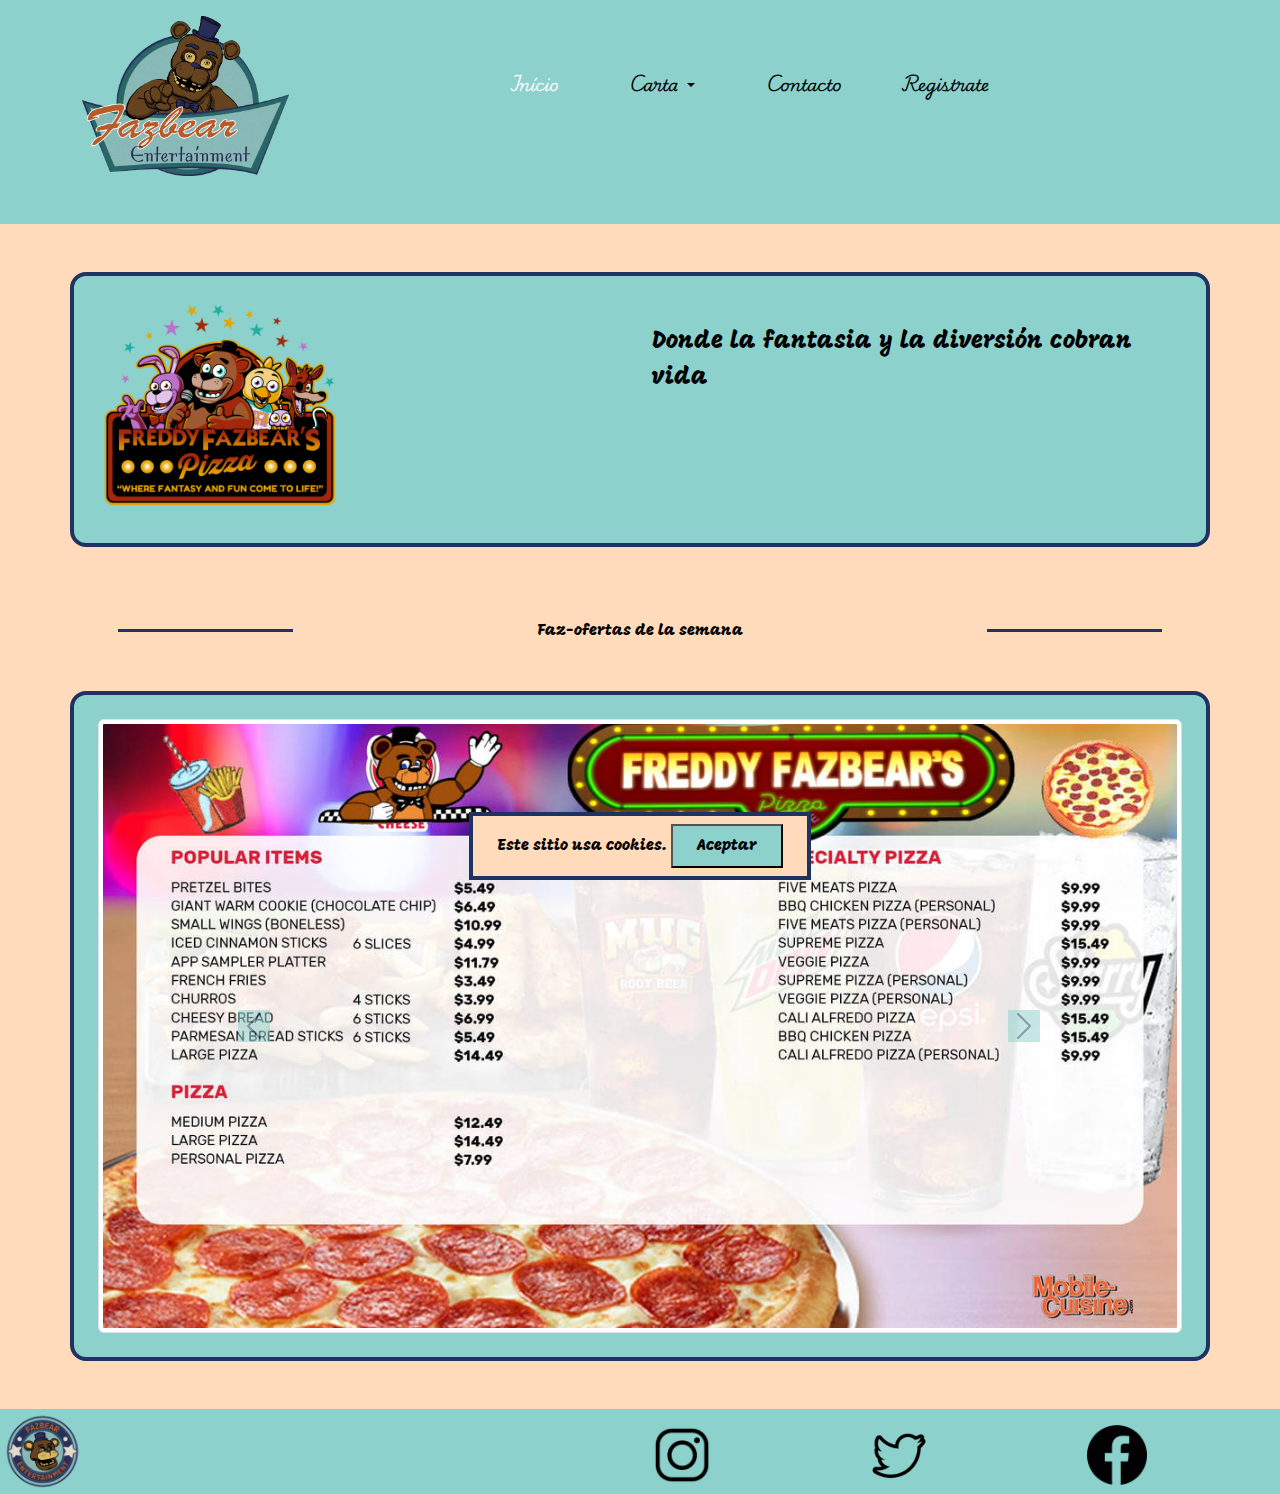
==== index.html @ 22a98835 "Add files via upload" ====
<!DOCTYPE html>
<html lang="en">
<head>
    <meta charset="UTF-8">
    <meta name="viewport" content="width=device-width, initial-scale=1.0">
    <title>Inicio</title>
    <link rel="icon" href="./img/fazbearLogo.png" type="image/x-icon">
    <link rel="stylesheet" href="./css/bootstrap.css">
    <link rel="stylesheet" href="./css/hechoPorMick.css">

</head>
<body class="bg-secondary">
  <!--div container para todo-->
  <header class="p-3 bg-primary text-white pb-5">
    <div class="container">				
      <div class="row text-center">
        <div class="col-md-2">
          <a class="navbar-brand" href="./index.html">
            <img src="./img/fazbearEntertainmentLogo.png" alt="Logo de Fazbear Entertainment" width="207px" height="160px">
          </a>
        </div>	
  
        <div class="col-md-7 offset-md-2">
          <nav class="navbar navbar-expand-md navbar-dark bg-primary">
            <button class="navbar-toggler" type="button" data-bs-toggle="collapse" data-bs-target="#navbarNav">
              <span class="navbar-toggler-icon"></span>
            </button>
  
            <div class="collapse navbar-collapse" id="navbarNav">						
              <div class="row position-relative top-50 mt-5 playwrite-in">
                <div class="col-md-3">
                  <div class="aclarar">							
                    <a href="./index.html" class="link-underline link-underline-opacity-0 link-light ms-5 me-5">Início</a>						
                  </div>
                </div>
  
                <div class="col-md-3">
                  <div class="aclarar dropdown">
                    <div id="header">
                      <ul class="nav justify-content-center">
                        <li class="dropdown-toggle link-underline link-underline-opacity-0 link-dark ms-5 me-5">Carta
                          <ul>
                            <li class="dropdown-item border border-success border border-4 bg-primary my-1 px-2"><a href="./comida.html" class="link-underline link-underline-opacity-0 link-dark">Lo mas vendido</a></li>
                            <li class="dropdown-item border border-success border border-4 bg-primary my-1 px-2"><a href="./pizza.html" class="link-underline link-underline-opacity-0 link-dark">Comida</a></li>
                            <li class="dropdown-item border border-success border border-4 bg-primary my-1 px-2"><a href="./bebida.html" class="link-underline link-underline-opacity-0 link-dark">Bebida</a></li>
                          </ul>
                        </li>
                      </ul>
                    </div>
                  </div>					
                </div>
  
                <div class="col-md-3">
                  <div class="aclarar">				
                    <a href="./Contacto.html" class="link-underline link-underline-opacity-0 link-dark">Contacto</a>	
                  </div>
                </div>
  
                <div class="col-md-3">
                  <div class="aclarar">
                    <a href="./registro.html" class="link-underline link-underline-opacity-0 link-dark">Registrate</a>
                  </div>
                </div>
  
              </div>					
            </div>
          </nav>
        </div>
      </div>				
    </div>
  </header>
  <br>
  <br>
  <main>
  
      <section>
        <div class="container justify-content-between bg-primary border border-success rounded-4 border border-4">
          <div class="row">
            <div class="col">
              <img src="./img/freddyFazbearPizzaLogo.png" class="img-fluid" alt="Logo de FReddy's Fazbear Pizza" width="267px" height="267px">
            </div>
            <div class="col fs-4 mt-5 mogra-regular">
              Donde la fantasia y la diversión cobran vida
            </div>
          </div>
        </div>
      </section>
  
      <br>
      <br>
      <br>
  
      <section>
            <div class="row text-center">
              <div class="col-md-1"></div>
              <div class="col-md-2">
                  <img src="./img/linea.png" alt="linea" width="175px" height="3px">
              </div>
              <div class="col-md-1"></div>
              <div class=" col-md-4 mogra-regular">
                  Faz-ofertas de la semana
              </div>
              <div class="col-md-1"></div>
              <div class="col-md-2">
                <img src="./img/linea.png" alt="linea" width="175px" height="3px">
              </div>
              <div class="col-md-1"></div>
          </div>
          <br>
          <br>
  
          <div class="container justify-content-between bg-primary border border-success rounded-4 border border-4 text-center pb-4 pt-4">
  
  <div class="container-fluid">
      <div id="carouselExampleIndicators" class="carousel slide" data-bs-ride="carousel">
				<div class="carousel-indicators mt-5">
					<button type="button" data-bs-target="#carouselExampleIndicators" data-bs-slide-to="0" class="active" aria-current="true" aria-label="Slide 1"></button>
					<button type="button" data-bs-target="#carouselExampleIndicators" data-bs-slide-to="1" aria-label="Slide 2"></button>
					<button type="button" data-bs-target="#carouselExampleIndicators" data-bs-slide-to="2" aria-label="Slide 3"></button>
				</div>
        <div class="carousel-inner">
          <div class="carousel-item active">
            <img src="./img/comida2.jpg" class="d-block w-100 img-fluid img-thumbnail" alt="...">
          </div>
          <div class="carousel-item">
            <img src="./img/fnafofert.jpg" class="d-block w-100 img-fluid img-thumbnail" alt="...">
          </div>
          <div class="carousel-item">
            <img src="./img/helpWanted.png" class="d-block w-100 img-fluid img-thumbnail" alt="...">
          </div>
        </div>
        <button class="carousel-control-prev" type="button" data-bs-target="#carouselExampleIndicators" data-bs-slide="prev">
          <span class="carousel-control-prev-icon bg-primary" aria-hidden="true"></span>
          <span class="visually-hidden">Previous</span>
        </button>
        <button class="carousel-control-next ms-5" type="button" data-bs-target="#carouselExampleIndicators" data-bs-slide="next">
          <span class="carousel-control-next-icon bg-primary" aria-hidden="true"></span>
          <span class="visually-hidden">Next</span>
        </button>
      </div>
    </div>
    </div>
  
  
      </section>
  
      </main>
  
      <br>
      <br>
  
      <footer class="bg-primary text-white">
          <div class="row">
              <div class="col">
                <a href="./index.html"><img src="./img/fazbearLogo.png" class="img-fluid" alt="Logo redondo de Fazbear" width="85px" height="93px"></a>
              </div>
              <div class="col">
  
                  <div class="row mt-3">
                      <div class="col">
                        <a href="https://www.instagram.com/fnafmovie/"><img src="./img/instagramLog.png" class="img-fluid" alt="Logo de instagram" width="60px" height="60px"></a>
                        </div>
                        <div class="col">
                          <a href="https://x.com/FnafMovie"><img src="./img/twitterLog.png" alt="Logo de twitter" class="img-fluid" width="60px" height="60px"></a>
                        </div>
                        <div class="col">
                          <a href="https://www.facebook.com/FNAFMovie/"><img src="./img/facebookLOg.png" class="img-fluid" alt="Logo de facebook" width="60px" height="60px"></a>
                        </div>
  
                  </div>
              </div>
            </div>
          </div>
      </footer>
      <script src="./js/bootstrap.js"></script>
      <script src="./js/cockies.js"></script>
</body>
</html>
---- css/hechoPorMick.css ----
ul, ol {
    list-style:none;
  }
  
  .nav li ul {
    display:none;
    position:absolute;
    min-width:140px;
  }
  
  .nav li:hover > ul {
    display:block;
  }
  
  .modal {
            display: none;
            position: fixed;
            top: 0;
            left: 0;
            width: 100%;
            height: 100%;
            background: rgba(0, 0, 0, 0.5);
            justify-content: center;
            align-items: center;
        }
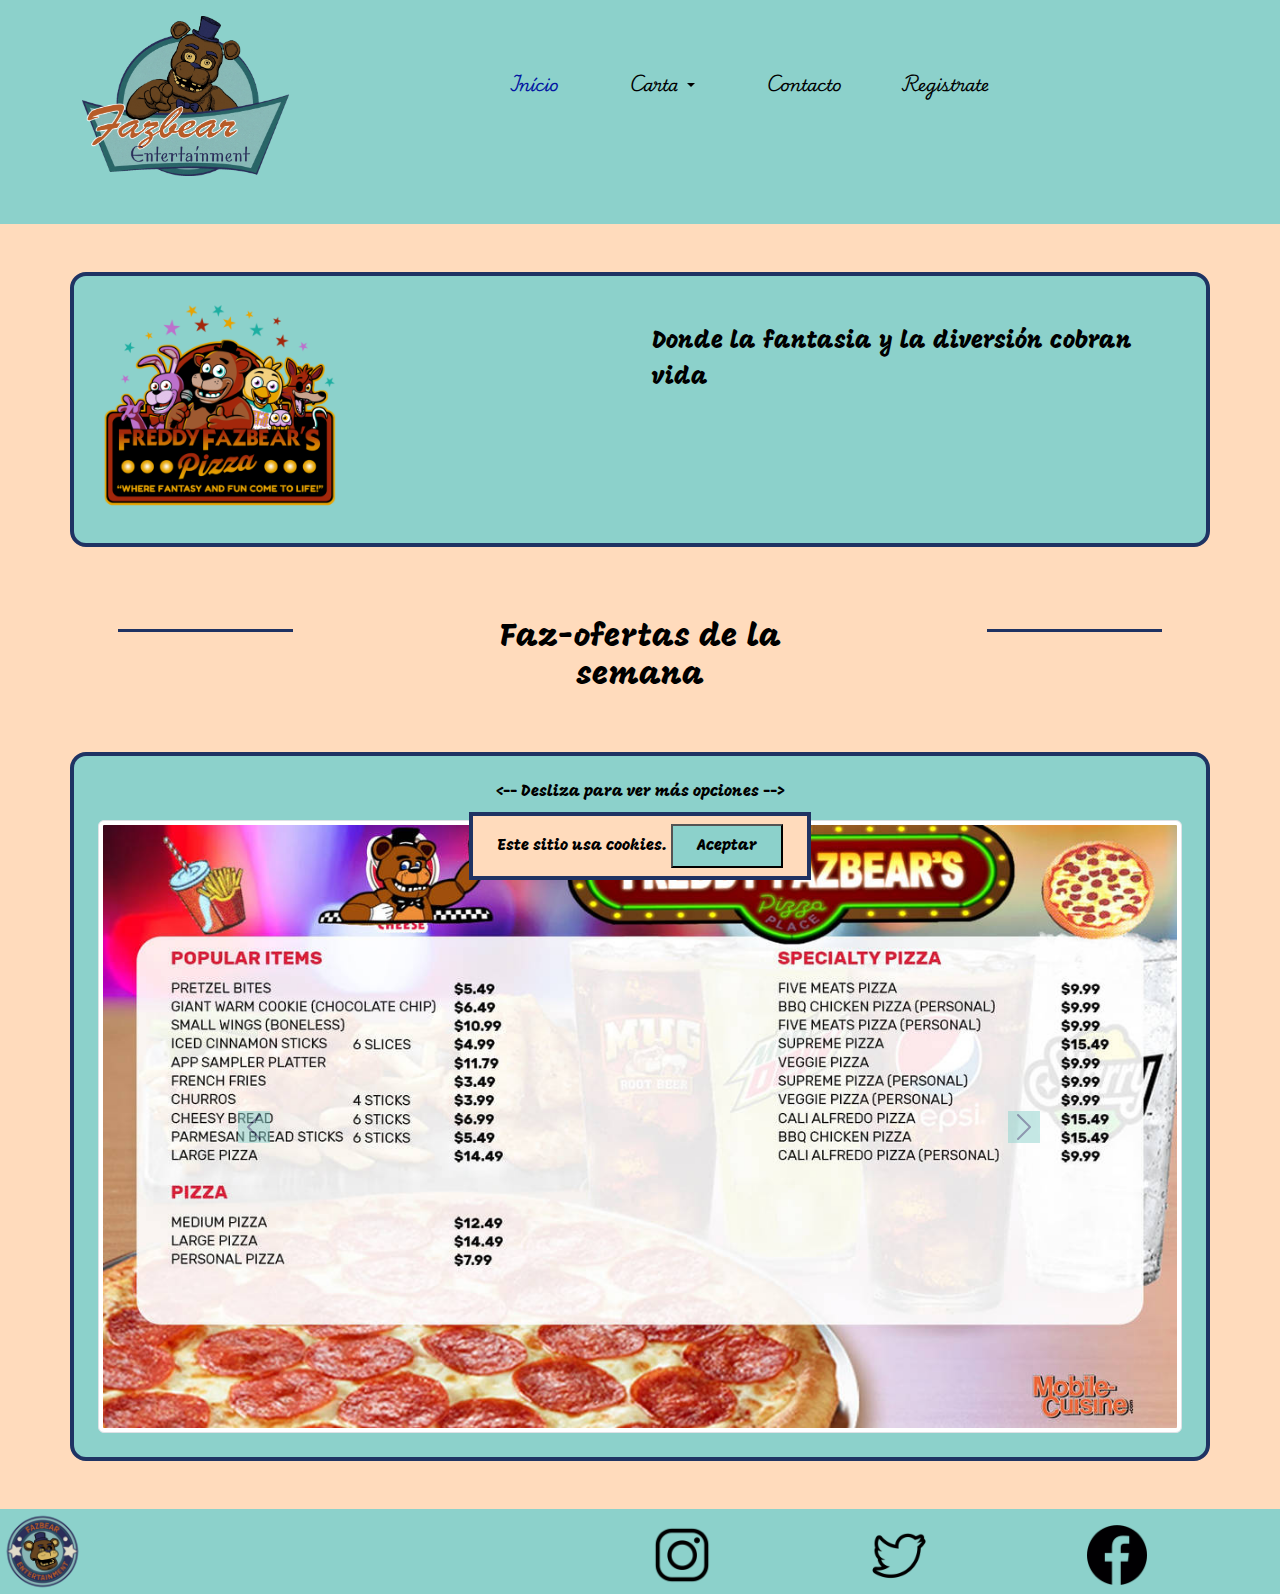
==== commit 713f6bb6: "he arreglado errores en los formularios, he añadido más feed back y ahora los usuarios pueden cancel" ====
--- a/index.html
+++ b/index.html
@@ -30,7 +30,7 @@
               <div class="row position-relative top-50 mt-5 playwrite-in">
                 <div class="col-md-3">
                   <div class="aclarar">							
-                    <a href="./index.html" class="link-underline link-underline-opacity-0 link-light ms-5 me-5">Início</a>						
+                    <a href="./index.html" class="link-underline link-underline-opacity-0 seleccionado ms-5 me-5">Início</a>						
                   </div>
                 </div>
   
@@ -98,7 +98,9 @@
               </div>
               <div class="col-md-1"></div>
               <div class=" col-md-4 mogra-regular">
+                <h2>
                   Faz-ofertas de la semana
+                </h2>
               </div>
               <div class="col-md-1"></div>
               <div class="col-md-2">
@@ -110,7 +112,7 @@
           <br>
   
           <div class="container justify-content-between bg-primary border border-success rounded-4 border border-4 text-center pb-4 pt-4">
-  
+  <p><--   Desliza para ver más opciones   --></p>
   <div class="container-fluid">
       <div id="carouselExampleIndicators" class="carousel slide" data-bs-ride="carousel">
 				<div class="carousel-indicators mt-5">
--- a/css/hechoPorMick.css
+++ b/css/hechoPorMick.css
@@ -12,7 +12,7 @@
     display:block;
   }
   
-  .modal {
+  .modal, .modal2 {
             display: none;
             position: fixed;
             top: 0;
@@ -22,4 +22,9 @@
             background: rgba(0, 0, 0, 0.5);
             justify-content: center;
             align-items: center;
+        }
+
+        .seleccionado{
+          color: #0215A1;
+          font-weight: bolder;
         }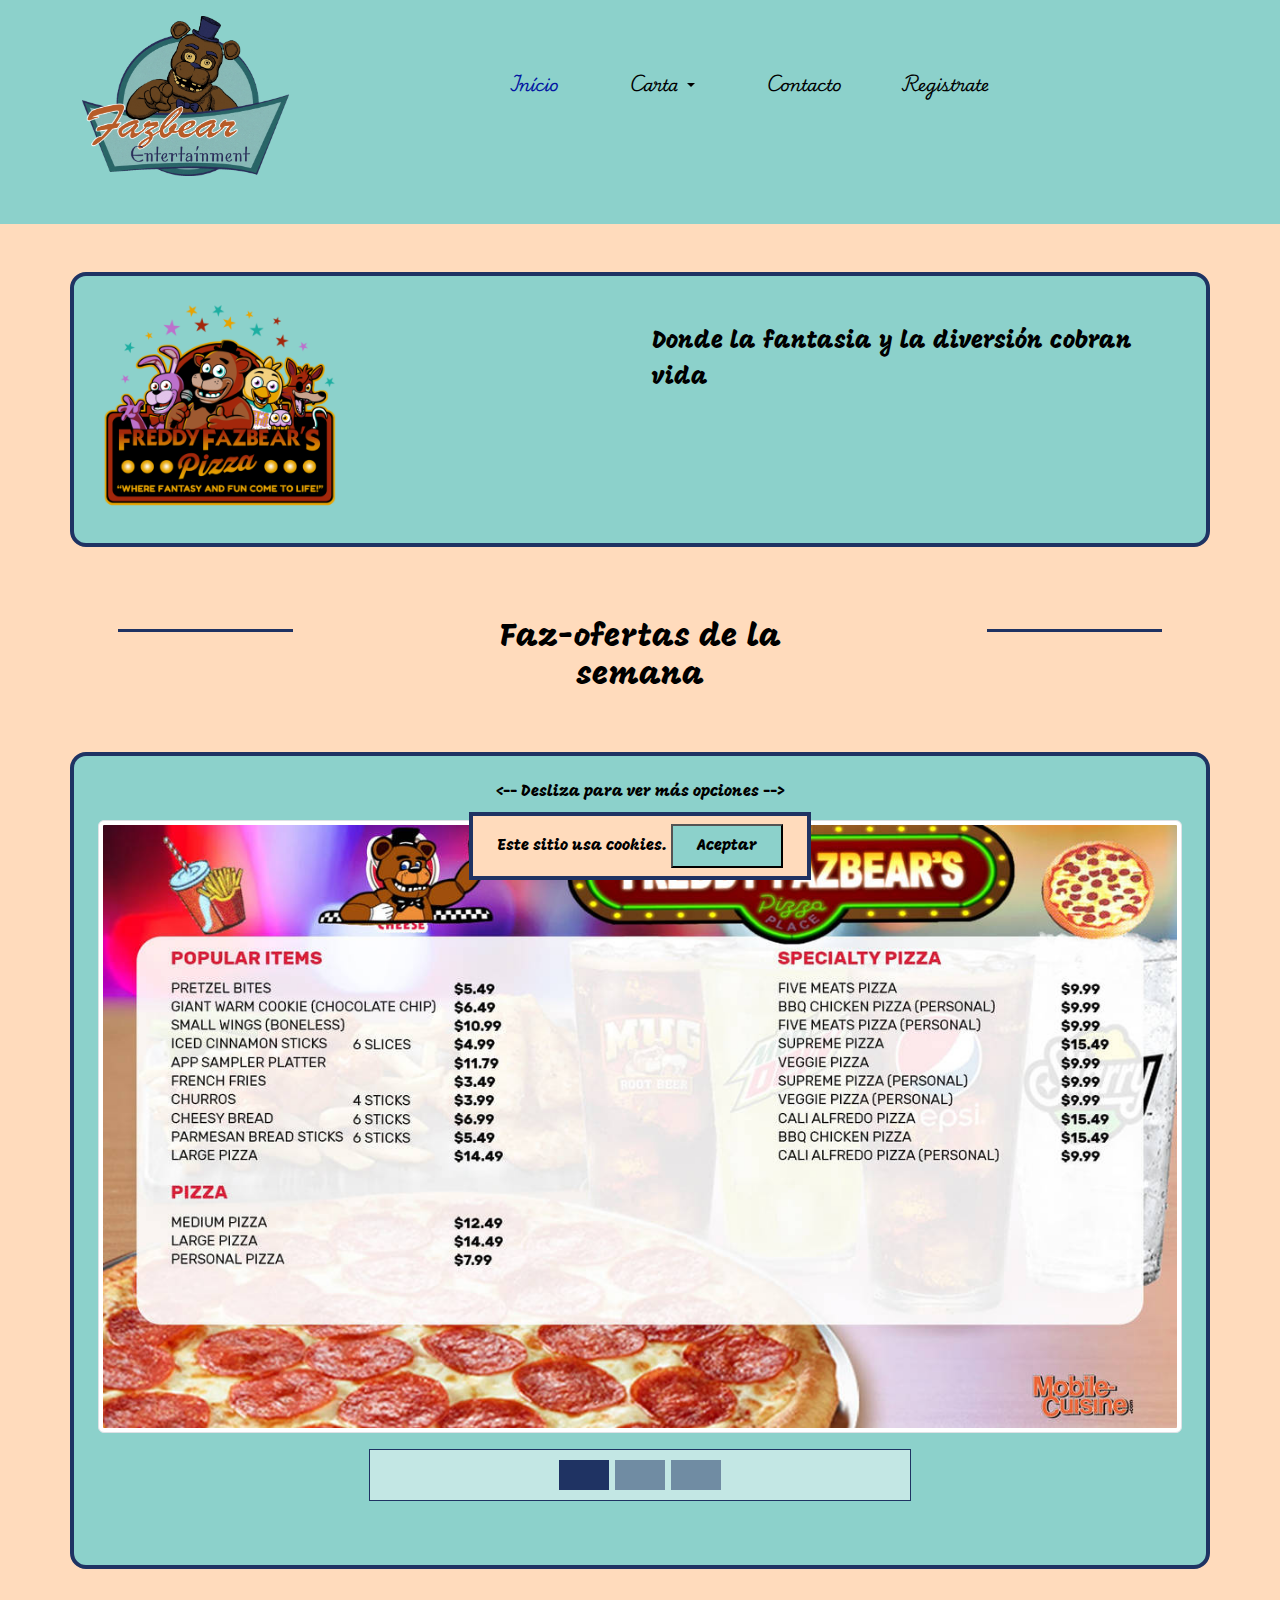
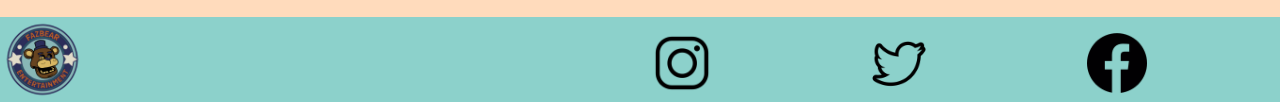
==== commit f0dd71ea: "he mejorado algunos aspectos del modal, he añadido bullets al carrusel y he eliminado los botones an" ====
--- a/index.html
+++ b/index.html
@@ -111,15 +111,10 @@
           <br>
           <br>
   
-          <div class="container justify-content-between bg-primary border border-success rounded-4 border border-4 text-center pb-4 pt-4">
+          <div class="container justify-content-between bg-primary border border-success rounded-4 border border-4 text-center pb-5 pt-4">
   <p><--   Desliza para ver más opciones   --></p>
   <div class="container-fluid">
       <div id="carouselExampleIndicators" class="carousel slide" data-bs-ride="carousel">
-				<div class="carousel-indicators mt-5">
-					<button type="button" data-bs-target="#carouselExampleIndicators" data-bs-slide-to="0" class="active" aria-current="true" aria-label="Slide 1"></button>
-					<button type="button" data-bs-target="#carouselExampleIndicators" data-bs-slide-to="1" aria-label="Slide 2"></button>
-					<button type="button" data-bs-target="#carouselExampleIndicators" data-bs-slide-to="2" aria-label="Slide 3"></button>
-				</div>
         <div class="carousel-inner">
           <div class="carousel-item active">
             <img src="./img/comida2.jpg" class="d-block w-100 img-fluid img-thumbnail" alt="...">
@@ -131,14 +126,13 @@
             <img src="./img/helpWanted.png" class="d-block w-100 img-fluid img-thumbnail" alt="...">
           </div>
         </div>
-        <button class="carousel-control-prev" type="button" data-bs-target="#carouselExampleIndicators" data-bs-slide="prev">
-          <span class="carousel-control-prev-icon bg-primary" aria-hidden="true"></span>
-          <span class="visually-hidden">Previous</span>
-        </button>
-        <button class="carousel-control-next ms-5" type="button" data-bs-target="#carouselExampleIndicators" data-bs-slide="next">
-          <span class="carousel-control-next-icon bg-primary" aria-hidden="true"></span>
-          <span class="visually-hidden">Next</span>
-        </button>
+        <div class="mt-3">
+        <div class="carousel-indicators w-50 border border-success border-1 justify-content-center">
+					<button type="button" data-bs-target="#carouselExampleIndicators" data-bs-slide-to="0" class="active" aria-current="true" aria-label="Slide 1"></button>
+					<button type="button" data-bs-target="#carouselExampleIndicators" data-bs-slide-to="1" aria-label="Slide 2"></button>
+					<button type="button" data-bs-target="#carouselExampleIndicators" data-bs-slide-to="2" aria-label="Slide 3"></button>
+				</div>
+      </div>
       </div>
     </div>
     </div>
--- a/css/hechoPorMick.css
+++ b/css/hechoPorMick.css
@@ -11,6 +11,8 @@
   .nav li:hover > ul {
     display:block;
   }
+
+
   
   .modal, .modal2 {
             display: none;
